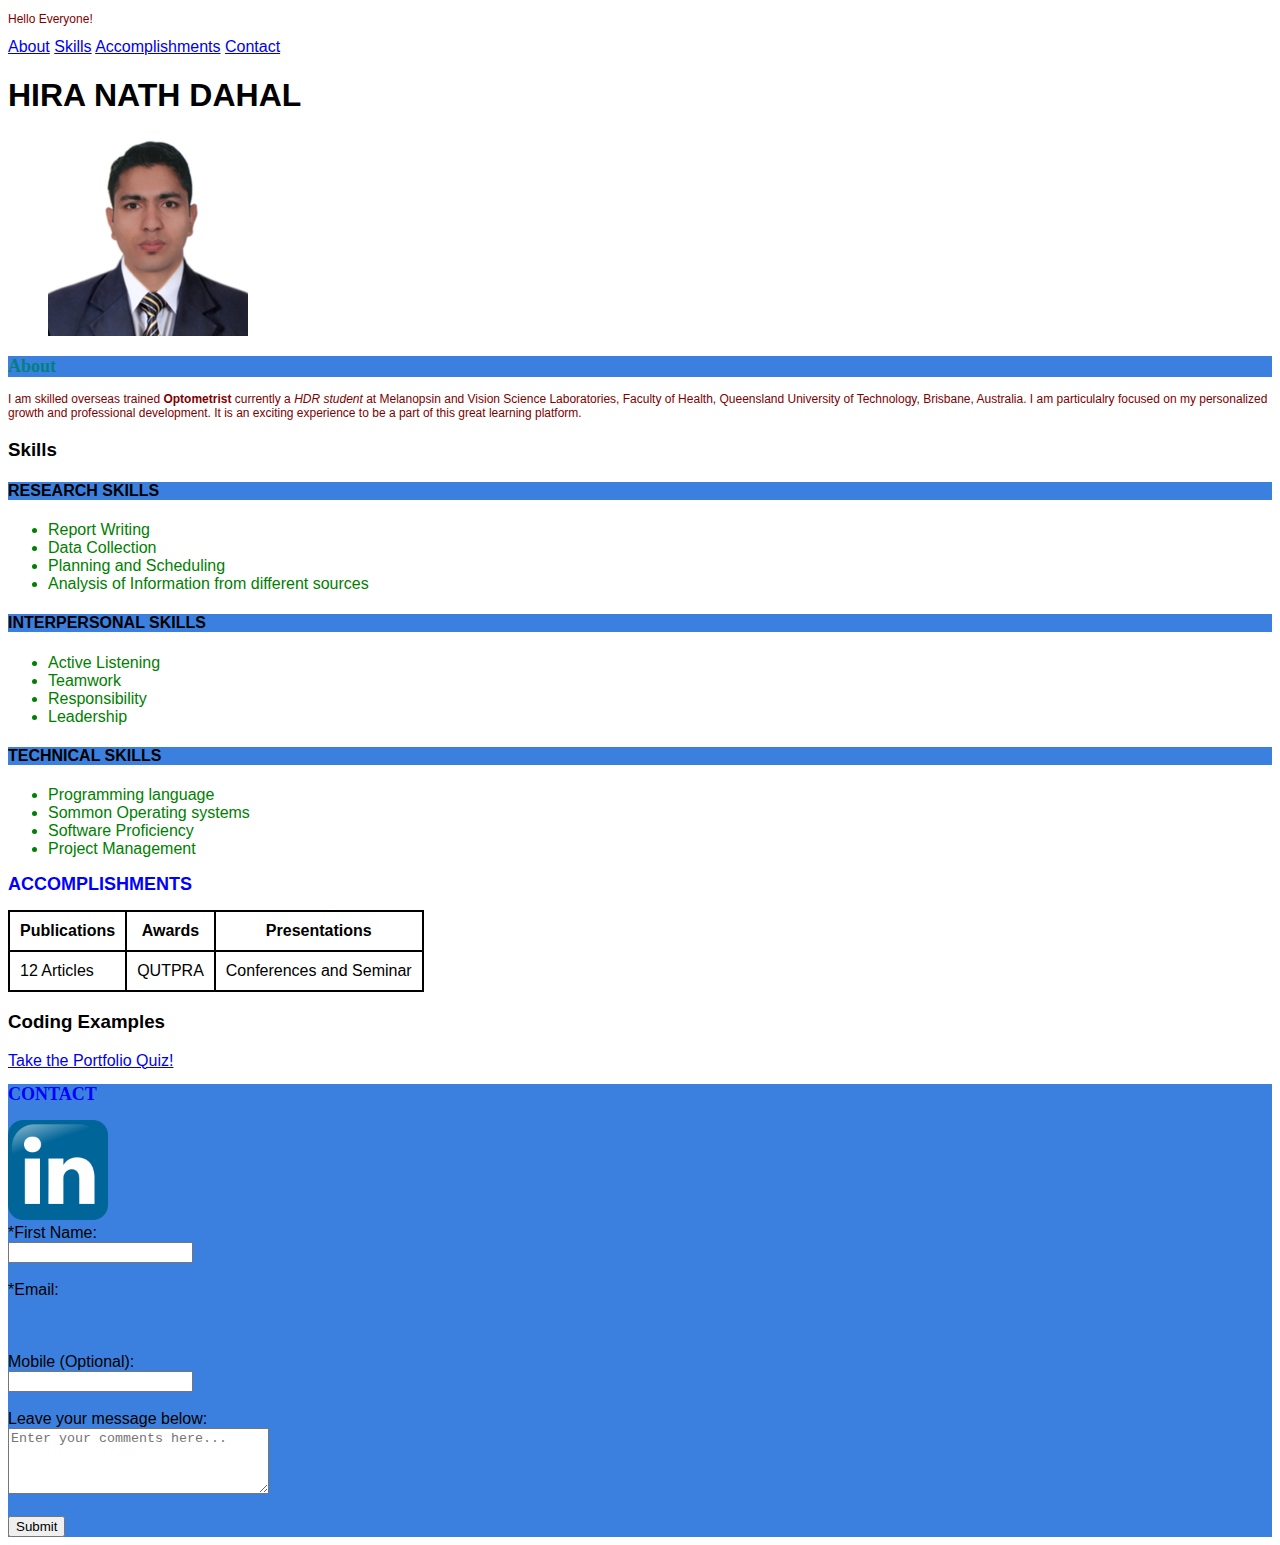
==== index.html @ f8043dfe "Add files via upload" ====
<!DOCTYPE html>
<html>
<head>
    <link rel="stylesheet" href="https://cdnjs.cloudflare.com/ajax/libs/font-awesome/4.7.0/css/font-awesome.min.css">
    <meta name="viewport" content="width=device-width, user-scalable=no">
    <link href="./style.css" type="text/css" rel="stylesheet">
<body>
        <p>Hello Everyone!</p>
        <main>
            <header>
                <nav class="topnav" id="portfolioTopnav">
                    <a href="#About">About</a>
                    <a href="#Skills">Skills</a>
                    <a href="#Accomplishments">Accomplishments</a>
                    <a href="#Contact">Contact</a>
                    <a href="javascript:void(0);" class="icon" onclick="openMenu"><i class="fa fa-bars"></i></a>
                </nav>
            </header>
            <header>
             <h1 class="title">Hira Nath Dahal</h1>
            </header> 
        </main>
     <!-- About Section -->
        <div id="aboutsection">
            <figure>
            <img src="Hira-Dahal.png" width="200" height="200" alt="Passport size photo (HND)."/>
            </figure>
        </div>
        <h2 id ="About">About</h2>
            <p>I am skilled overseas trained <strong>Optometrist</strong> currently a <em>HDR student</em> at Melanopsin and Vision Science Laboratories, Faculty of Health, Queensland University of Technology, Brisbane, Australia. I am particulalry focused on my personalized growth and professional development.
            It is an exciting experience to be a part of this great learning platform. </p>
            <!-- Skills Section-->
        <h3 id="Sklist">Skills</h3>
        <h4 class="Sklist">Research Skills</h4>
            <ul class="list">
                <li>Report Writing</li>
                <li>Data Collection</li>
                <li>Planning and Scheduling</li>
                <li>Analysis of Information from different sources</li>
            </ul>
        <h4 class="Sklist">Interpersonal Skills</h4>
            <ul class="list">
                <li>Active Listening</li>
                <li>Teamwork</li>
                <li>Responsibility</li>
                <li>Leadership</li>
            </ul>
        <h4 class="Sklist">Technical Skills</h4>
            <ul class="list">
                <li>Programming language</li>
                <li>Sommon Operating systems</li>
                <li>Software Proficiency</li>
                <li>Project Management</li>
            </ul>
        <!-- Accomplishments Section -->
        <div id="accomplishmentssection">
            <h2 class="Accomplishments">Accomplishments</h2>
            <table id="Accomplishment">
                <tr>
                    <th id="Accomplishment">Publications</th>
                    <th id="Accomplishment">Awards</th>
                    <th id="Accomplishment">Presentations</th>
                </tr>
                <tr>
                    <td id="Accomplishment">12 Articles</td>
                    <td id="Accomplishment">QUTPRA</td>
                    <td id="Accomplishment">Conferences and Seminar</td>
                </tr>
            </table>
            <h3>Coding Examples</h3>
            <a href="quiz.html" target="_blank"> Take the Portfolio Quiz!</a>
        </div>
        <!-- Contact section-->
        <div id="contactsection">
            <footer>
            <h2 class="Contactform">Contact</h2>
            <a href="https://www.linkedin.com/in/hira-nath-dahal-694a6893/"target="_blank">
            <img src="LinkedIn.png" width="100" height="100" alt="LinkedIn"></a>
        <form>
            <label for="name">*First Name:</label>
            <br>
                <input type="text" name="name" id="name" required><br><br>
                <label for="email">*Email:</label><br><br>
                <iput type="text" id="email" name="email" required pattern="[a-z0-9._%+-]+@[a-z0-9.-]+\.[a-z]{2,}$"><br><br>
                <label for="mobile">Mobile (Optional):</label><br>
                <input type="tel" id="mobile" name="mobile" pattern="[0-9]{10,16}"><br><br>
                <label for="message">Leave your message below:</label><br>
                <textarea id="message" name="message" rows="4" cols="30" required placeholder="Enter your comments here..."></textarea><br><br>
                <input type="submit" value="Submit">
        </form>
        </div>
            </footer>
            <script src="./nav.js"></script>
    </body>
<title>
    Hira Nath Dahal's Portfolio
</title>
</head>
</html>
---- style.css ----
h2 {
     color:blue;
     font-size: 18px;
    }
    p{font-size: 12px; color:maroon;
    }
    #About{text-transform: uppercase; color: teal;
    }
    .uppercase{text-transform: uppercase;
    }
     #About{font-family:cursive; text-transform:capitalize;background-color: #3c80df;
    }
    .Contactform{font-family:bold; text-transform: uppercase;
    }
    .list li{color: green;
    }
    .title{text-transform: uppercase;
    }
    .Accomplishments{text-transform: uppercase;
     }
     .Sklist{text-transform: uppercase;background-color: #3c80df;
     }
     body{font-family: Arial;
     }
     h1{text-align: left;
     }
     #contactsection{background-color: #3c80df;
     }
     #Accomplishment{border: 2px solid black;border-collapse: collapse;padding: 10px;
     }
     #Hira-Dahal.png{border-radius: 100%;
     }
     .topnav .icon{
          display:none;
     }
/* When the screen is less than 600 pixels wide, hide all links. Show the icon that should open and close the nav (.icon) */
@media only screen and (max-width: 600px) {
  .topnav a {display: none;}
  .topnav a.icon {
    float: right;
    display: block;
  }
}
/* The "responsive" class is added to the topnav with JavaScript when the use clicks on the icon. This class makes the topnav look good on small screens (display the links vertically instead of horizontally) */

@media only screen and (max-width: 600px) {
  .topnav.responsive {
    position: fixed;
     }
  .topnav.responsive a.icon {
    position: absolute;
    right: 0;
    top: 0;
     }
  .topnav.responsive a {
    float: none;
    display: block;
    text-align: left;
     }
}
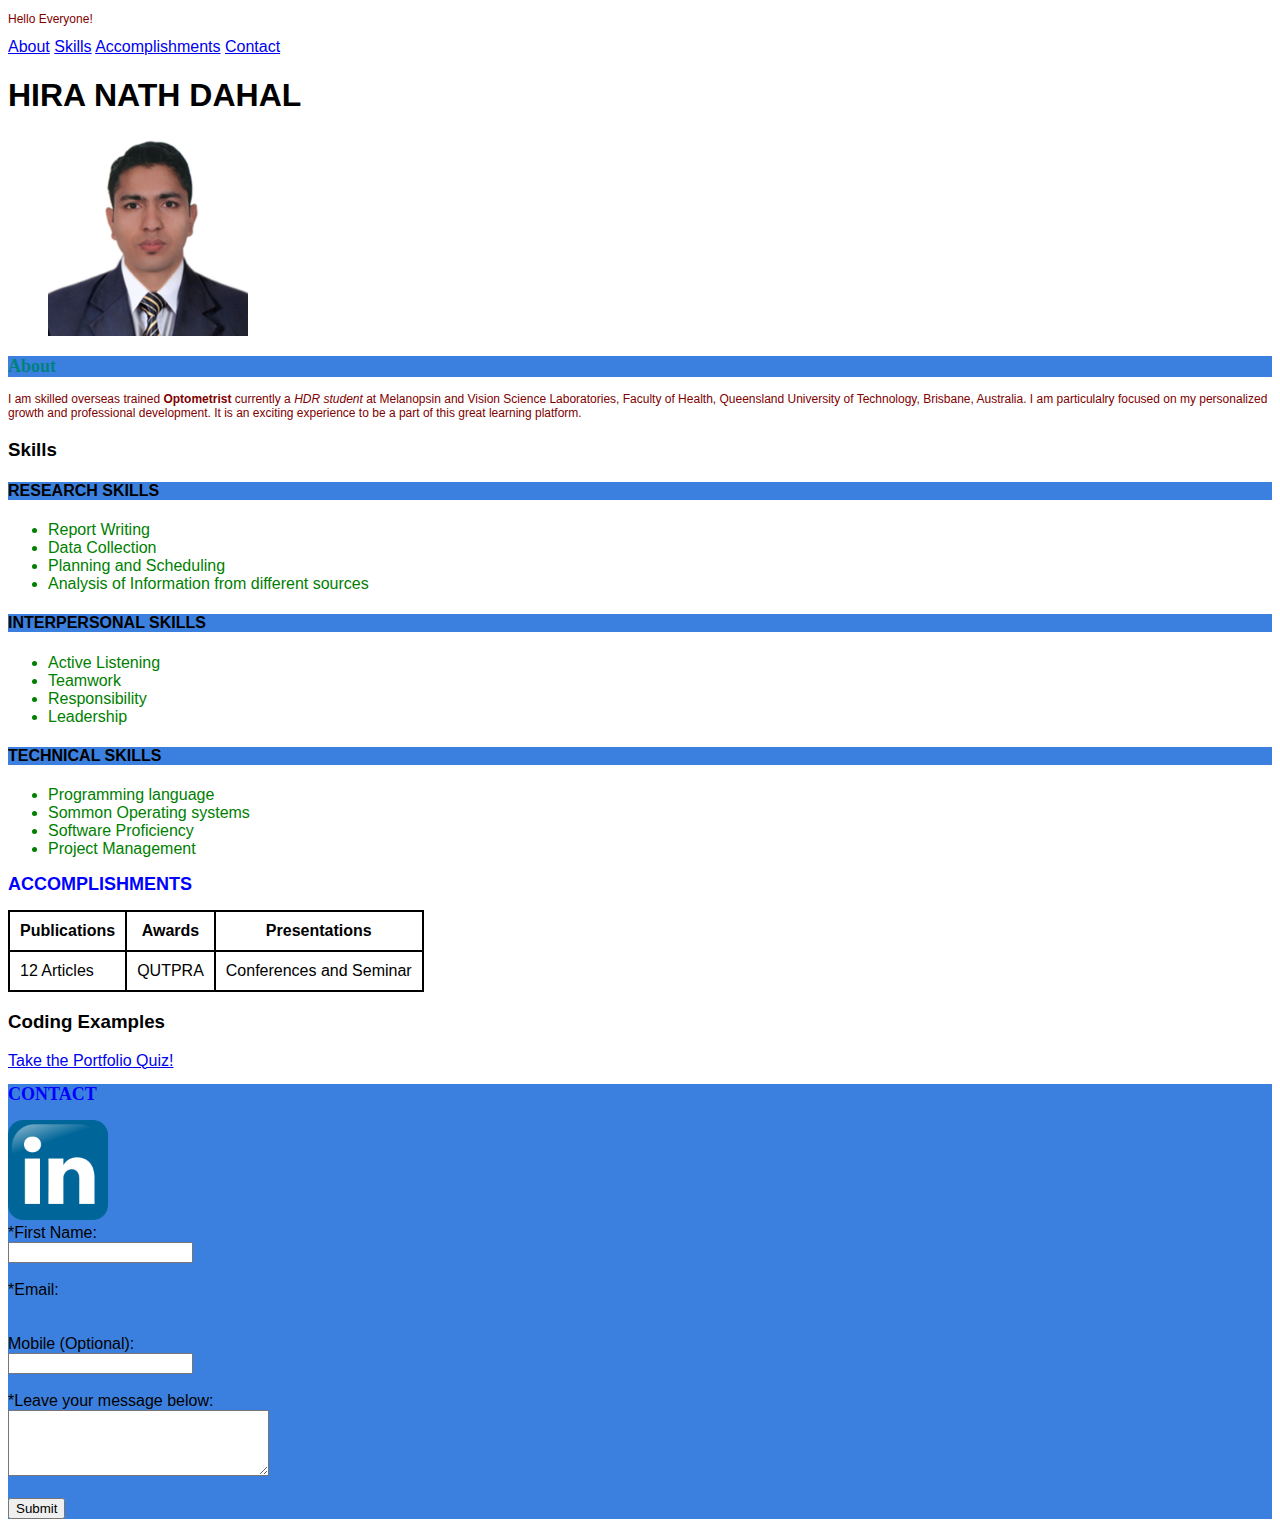
==== commit 9ca1d646: "Update index.html" ====
--- a/index.html
+++ b/index.html
@@ -23,7 +23,7 @@
      <!-- About Section -->
         <div id="aboutsection">
             <figure>
-            <img src="Hira-Dahal.png" width="200" height="200" alt="Passport size photo (HND)."/>
+            <img src="hira-dahal.png" width="200" height="200" alt="Passport size photo (HND)."/>
             </figure>
         </div>
         <h2 id ="About">About</h2>
@@ -75,18 +75,31 @@
             <footer>
             <h2 class="Contactform">Contact</h2>
             <a href="https://www.linkedin.com/in/hira-nath-dahal-694a6893/"target="_blank">
-            <img src="LinkedIn.png" width="100" height="100" alt="LinkedIn"></a>
+            <img src="linkedin.png" width="100" height="100" alt="LinkedIn"></a>
         <form>
             <label for="name">*First Name:</label>
             <br>
-                <input type="text" name="name" id="name" required><br><br>
-                <label for="email">*Email:</label><br><br>
-                <iput type="text" id="email" name="email" required pattern="[a-z0-9._%+-]+@[a-z0-9.-]+\.[a-z]{2,}$"><br><br>
-                <label for="mobile">Mobile (Optional):</label><br>
-                <input type="tel" id="mobile" name="mobile" pattern="[0-9]{10,16}"><br><br>
-                <label for="message">Leave your message below:</label><br>
-                <textarea id="message" name="message" rows="4" cols="30" required placeholder="Enter your comments here..."></textarea><br><br>
-                <input type="submit" value="Submit">
+            <form id="contactform" action="https://formspree.io/f/xwpeqdlw" method="POST">
+            <input type="text" name="name" id="name" required>
+            <br>
+            <br>
+            <label for="email">*Email:</label>
+            <br>
+            <iput type="text" id="email" name="email" required pattern="[a-z0-9._%+-]+@[a-z0-9.-]+\.[a-z]{2,}$">
+            <br>
+            <br>
+            <label for="mobile">Mobile (Optional):</label>
+            <br>
+            <input type="tel" id="mobile" name="mobile" pattern="[0-9]{10,16}">
+            <br>
+            <br>
+            <label for="message">*Leave your message below:</label>
+            <br>
+            <textarea id="message" name="message" rows="4" cols="30" required placeholder="Enter your comments here...">
+            </textarea>
+            <br>
+            <br>
+            <input type="submit" value="Submit">
         </form>
         </div>
             </footer>
@@ -96,4 +109,4 @@
     Hira Nath Dahal's Portfolio
 </title>
 </head>
-</html>+</html>
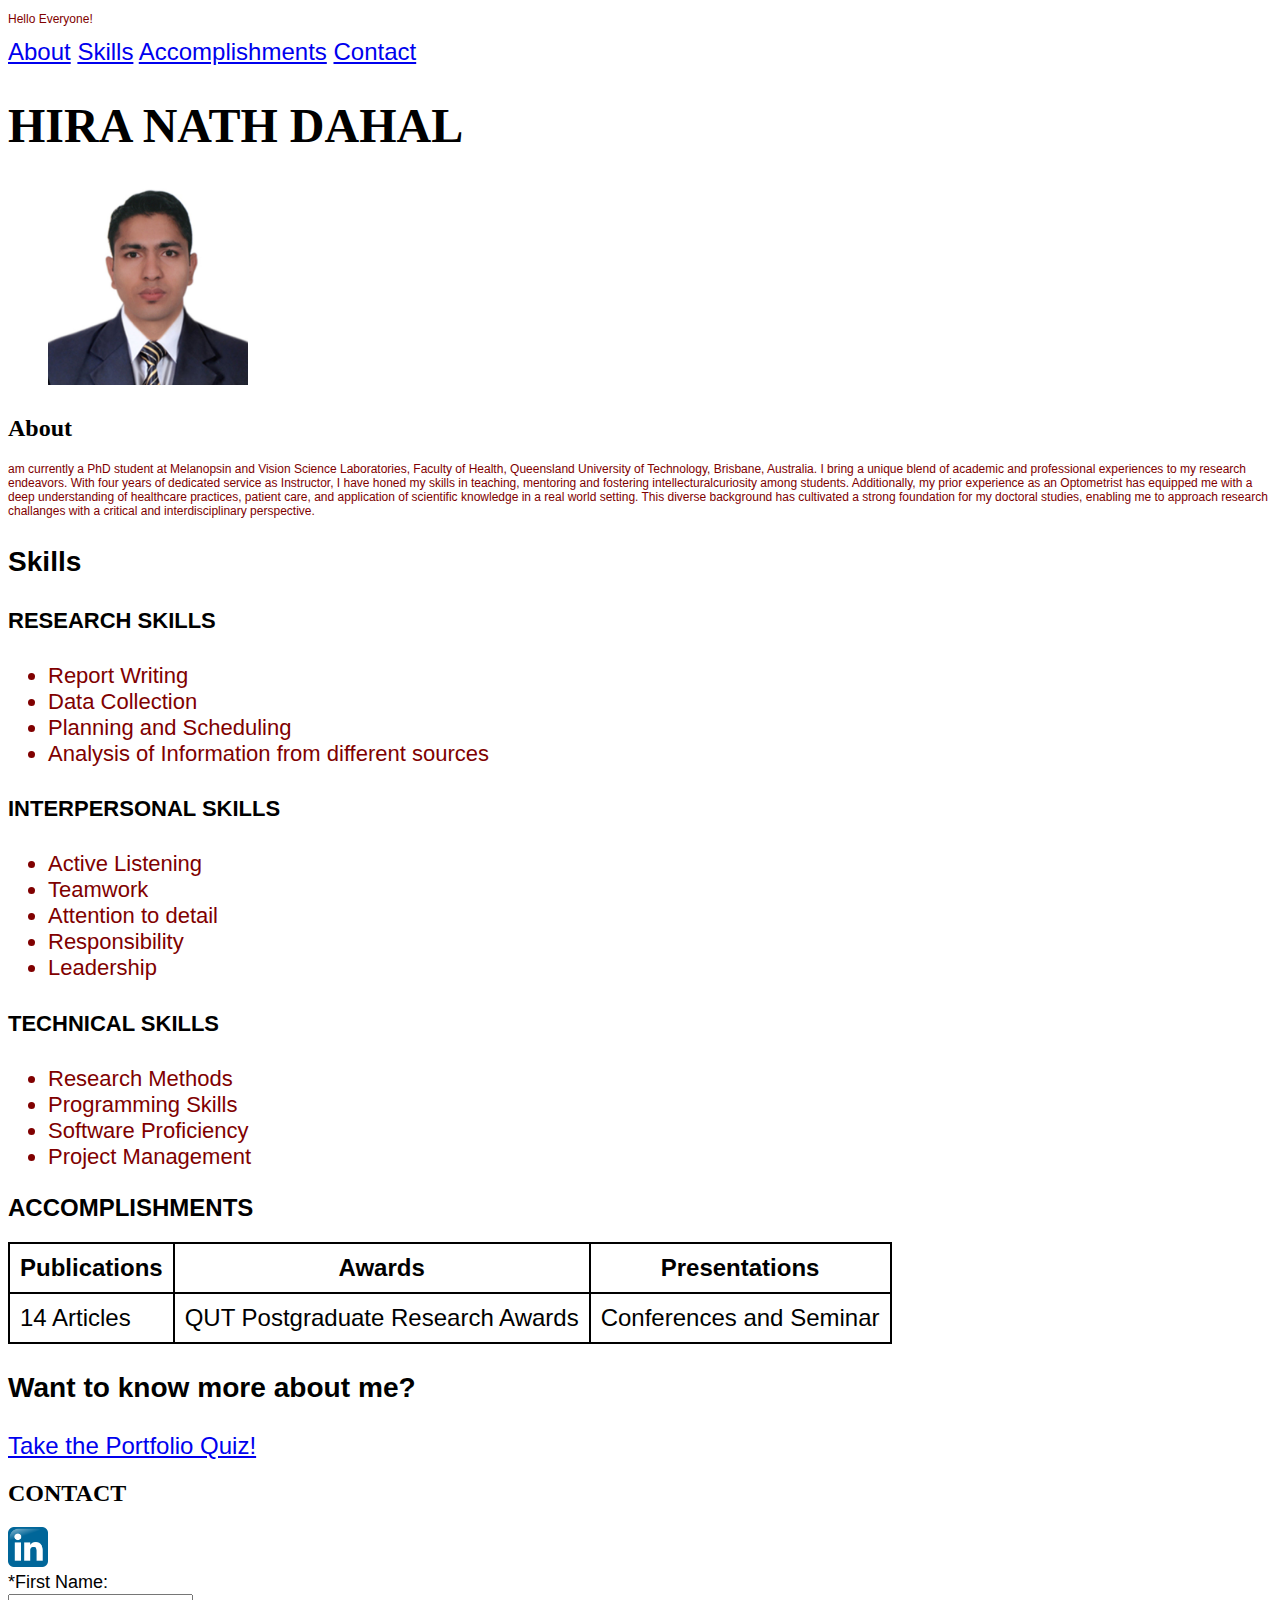
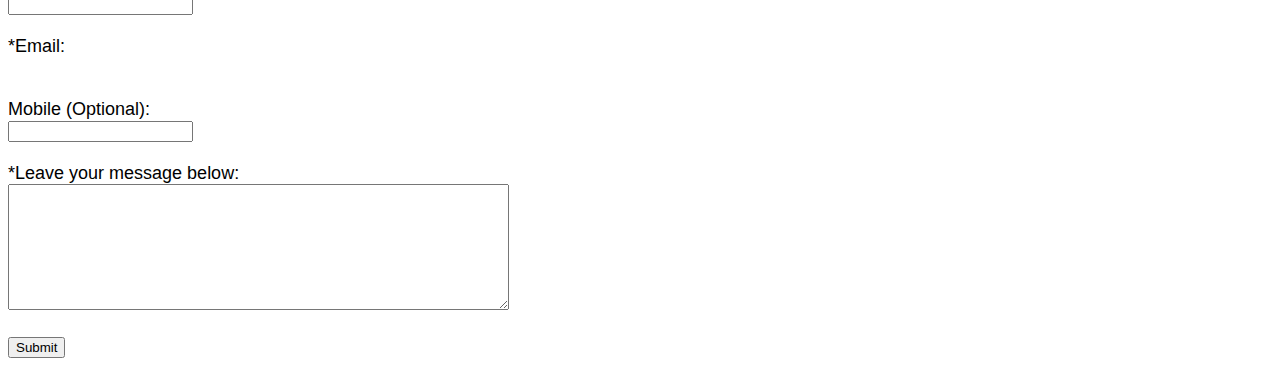
==== commit dfc88eb9: "Update index.html" ====
--- a/index.html
+++ b/index.html
@@ -27,8 +27,12 @@
             </figure>
         </div>
         <h2 id ="About">About</h2>
-            <p>I am skilled overseas trained <strong>Optometrist</strong> currently a <em>HDR student</em> at Melanopsin and Vision Science Laboratories, Faculty of Health, Queensland University of Technology, Brisbane, Australia. I am particulalry focused on my personalized growth and professional development.
-            It is an exciting experience to be a part of this great learning platform. </p>
+            <p> am currently a PhD student at Melanopsin and Vision Science Laboratories, Faculty of Health, Queensland University of Technology, Brisbane, Australia. 
+                I bring a unique blend of academic and professional experiences to my research endeavors. 
+                With four years of dedicated service as Instructor, I have honed my skills in teaching, mentoring and fostering intellecturalcuriosity among students.
+                Additionally, my prior experience as an Optometrist has equipped me with a deep understanding of healthcare practices, patient care, and application of scientific knowledge in a real world setting.
+                This diverse background has cultivated a strong foundation for my doctoral studies, enabling me to approach research challanges with a critical and interdisciplinary perspective. 
+            </p>
             <!-- Skills Section-->
         <h3 id="Sklist">Skills</h3>
         <h4 class="Sklist">Research Skills</h4>
@@ -42,13 +46,14 @@
             <ul class="list">
                 <li>Active Listening</li>
                 <li>Teamwork</li>
+                <li>Attention to detail</li>
                 <li>Responsibility</li>
                 <li>Leadership</li>
             </ul>
         <h4 class="Sklist">Technical Skills</h4>
             <ul class="list">
-                <li>Programming language</li>
-                <li>Sommon Operating systems</li>
+                <li>Research Methods</li>
+                <li>Programming Skills</li>
                 <li>Software Proficiency</li>
                 <li>Project Management</li>
             </ul>
@@ -62,12 +67,12 @@
                     <th id="Accomplishment">Presentations</th>
                 </tr>
                 <tr>
-                    <td id="Accomplishment">12 Articles</td>
-                    <td id="Accomplishment">QUTPRA</td>
+                    <td id="Accomplishment">14 Articles</td>
+                    <td id="Accomplishment">QUT Postgraduate Research Awards</td>
                     <td id="Accomplishment">Conferences and Seminar</td>
                 </tr>
             </table>
-            <h3>Coding Examples</h3>
+            <h3>Want to know more about me?</h3>
             <a href="quiz.html" target="_blank"> Take the Portfolio Quiz!</a>
         </div>
         <!-- Contact section-->
@@ -75,7 +80,7 @@
             <footer>
             <h2 class="Contactform">Contact</h2>
             <a href="https://www.linkedin.com/in/hira-nath-dahal-694a6893/"target="_blank">
-            <img src="linkedin.png" width="100" height="100" alt="LinkedIn"></a>
+            <img src="linkedin.png" width="40" height="40" alt="LinkedIn"></a>
         <form>
             <label for="name">*First Name:</label>
             <br>
@@ -95,7 +100,7 @@
             <br>
             <label for="message">*Leave your message below:</label>
             <br>
-            <textarea id="message" name="message" rows="4" cols="30" required placeholder="Enter your comments here...">
+            <textarea id="message" name="message" rows="8" cols="60" required placeholder="Enter your comments here...">
             </textarea>
             <br>
             <br>
--- a/style.css
+++ b/style.css
@@ -1,34 +1,32 @@
      h2 {
-     color:blue;
-     font-size: 18px;
+     color:black;
+     font-size: 24px;
     }
     p{font-size: 12px; color:maroon;
     }
-    #About{text-transform: uppercase; color: teal;
+    #About{text-transform: uppercase; color: black;font-family:bold; text-transform:capitalize;font-size:24px;
     }
     .uppercase{text-transform: uppercase;
     }
-     #About{font-family:cursive; text-transform:capitalize;background-color: #3c80df;
+    .Contactform{font-family:bold; text-transform: uppercase;font-size:24px;
     }
-    .Contactform{font-family:bold; text-transform: uppercase;
+    .list li{color: maroon;font-size:22px;
     }
-    .list li{color: green;
-    }
-    .title{text-transform: uppercase;
+    .title{text-transform: uppercase;font-family:bold;
     }
     .Accomplishments{text-transform: uppercase;
      }
-     .Sklist{text-transform: uppercase;background-color: #3c80df;
+     .Sklist{text-transform: uppercase;font-size:22px;
      }
-     body{font-family: Arial;
+     body{font-family: Arial;font-size:24px;
      }
      h1{text-align: left;
      }
-     #contactsection{background-color: #3c80df;
+     #contactsection{font-size:18px;
      }
      #Accomplishment{border: 2px solid black;border-collapse: collapse;padding: 10px;
      }
-     #Hira-Dahal.png{border-radius: 100%;
+     #Hira-Dahal.png{border-radius: 00%;
      }
      .topnav .icon{
           display:none;
